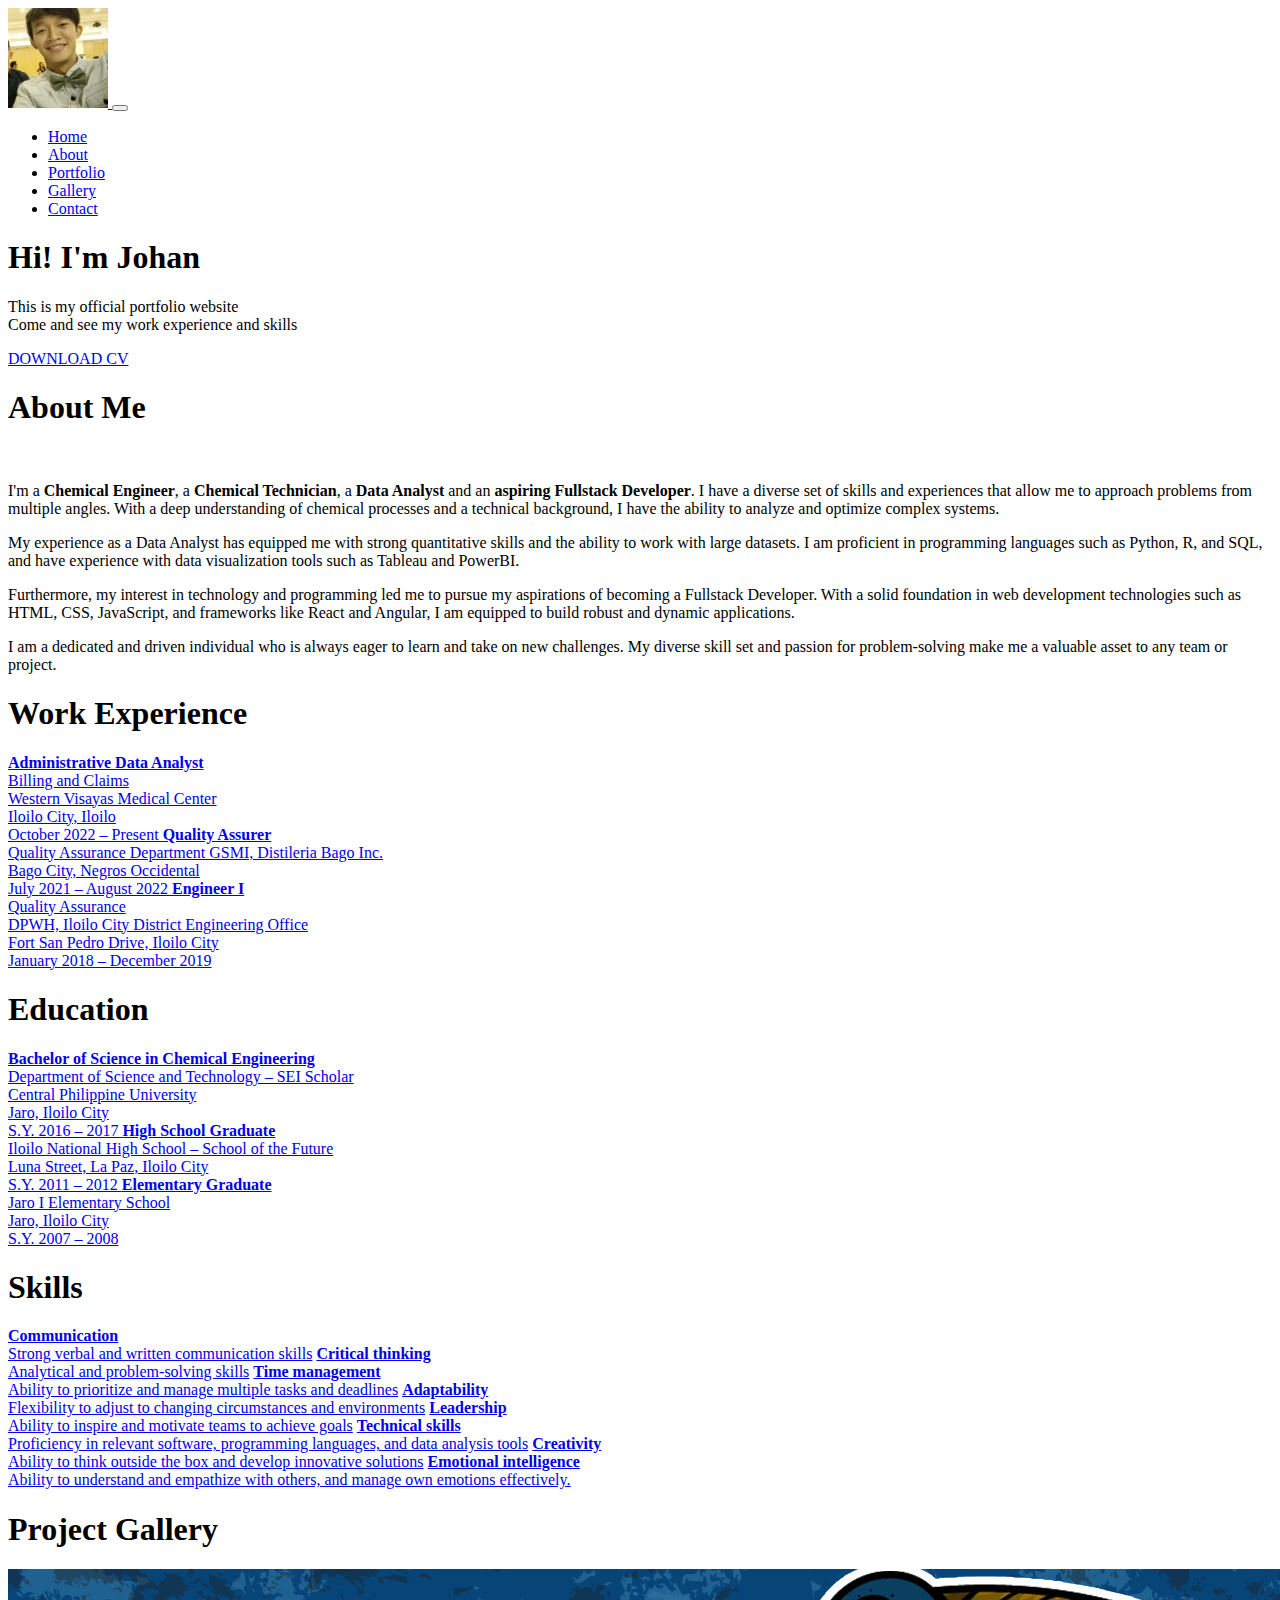
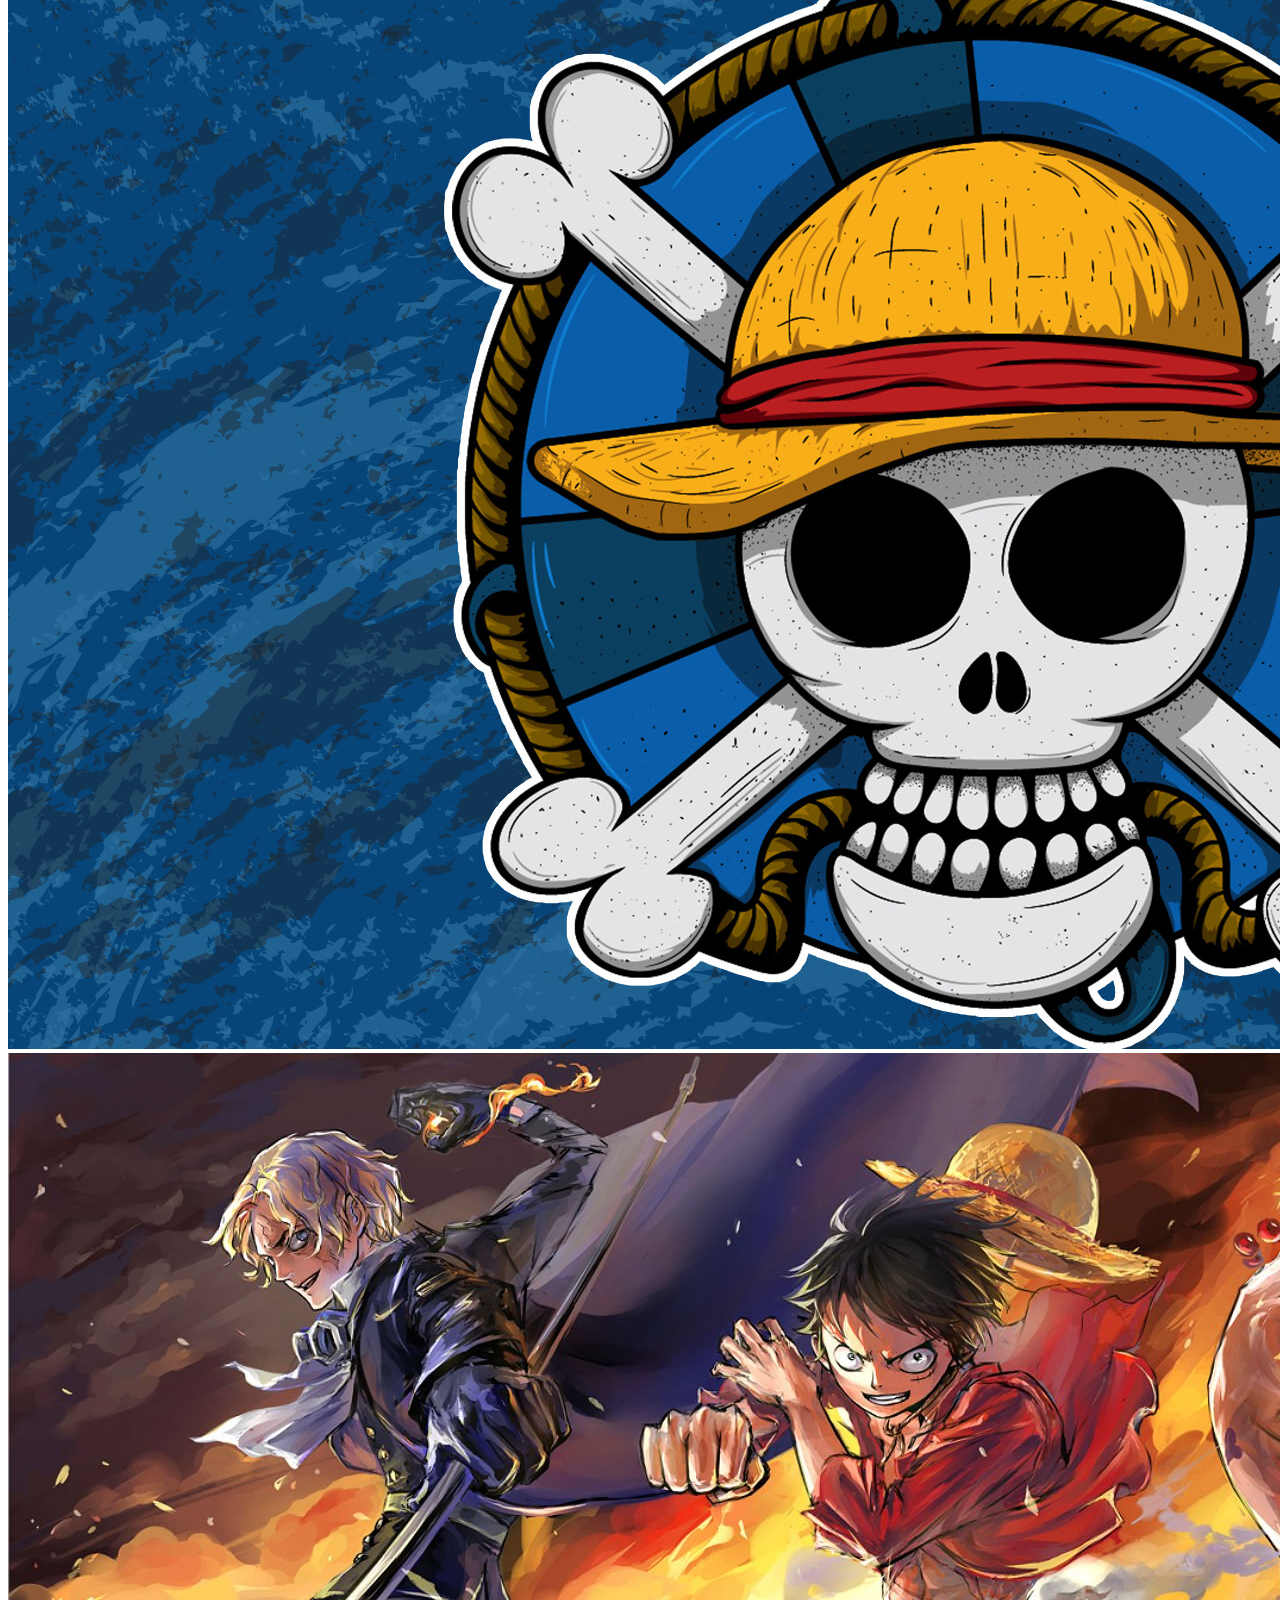
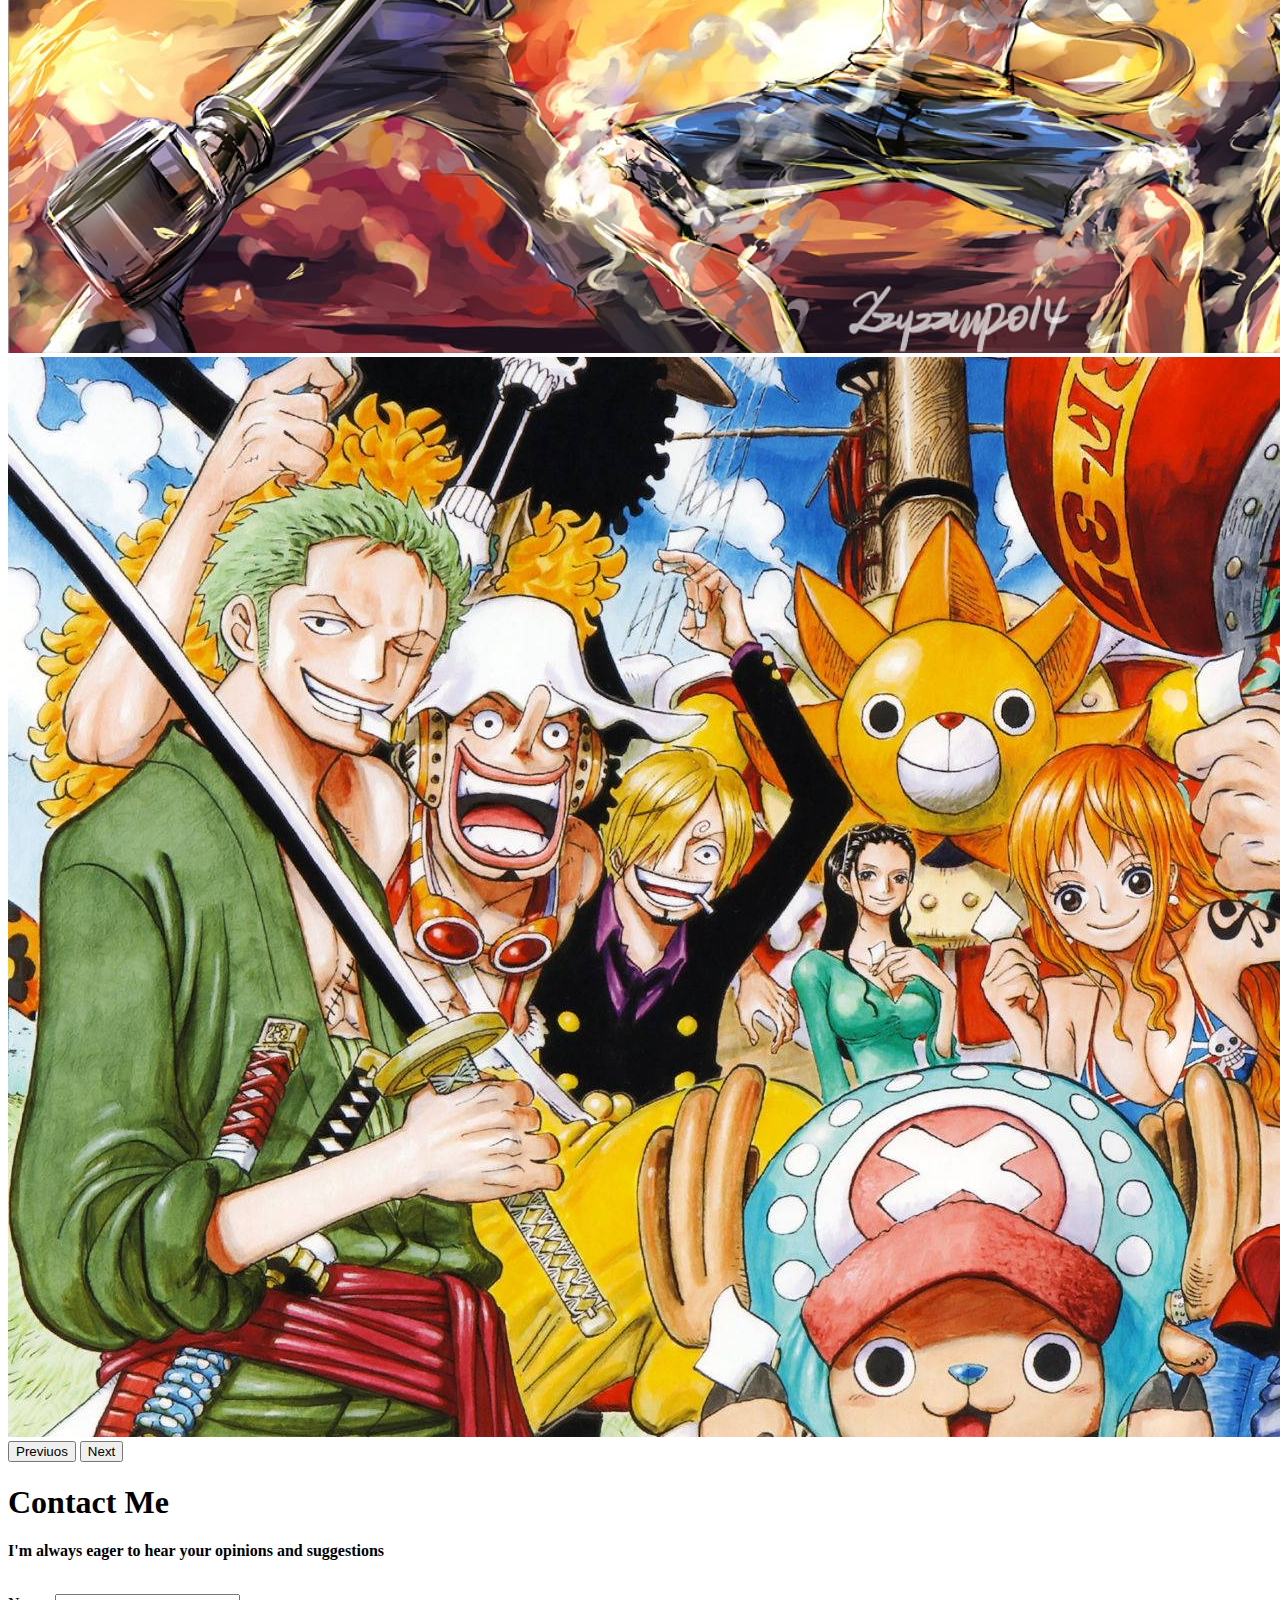
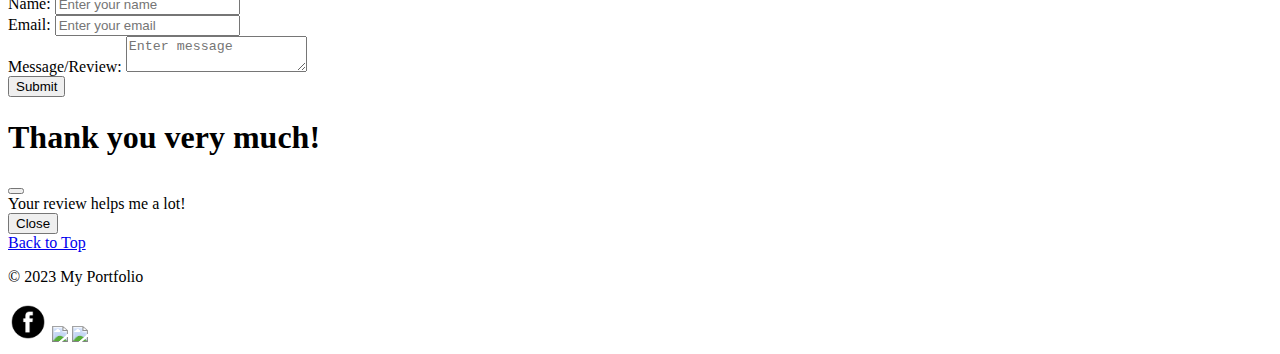
==== Portfolio_BS5.html @ 7f31c301 "Commit" ====
<!DOCTYPE html>
<html lang="en">
<head>
<meta charset="UTF-8">    
<meta http-equiv="X-UA-Compatible" content="IE=edge">
<meta name="viewport" content="width=device-width, initial-scale=1.0">
<link rel="icon" href="./images/download-html5-round-logo-icon-png-116622246089xqzopcuvg.png">
<link href="https://cdn.jsdelivr.net/npm/bootstrap@5.3.0-alpha3/dist/css/bootstrap.min.css" rel="stylesheet" integrity="sha384-KK94CHFLLe+nY2dmCWGMq91rCGa5gtU4mk92HdvYe+M/SXH301p5ILy+dN9+nJOZ" crossorigin="anonymous">
<script src="https://cdn.jsdelivr.net/npm/bootstrap@5.3.0-alpha3/dist/js/bootstrap.bundle.min.js" integrity="sha384-ENjdO4Dr2bkBIFxQpeoTz1HIcje39Wm4jDKdf19U8gI4ddQ3GYNS7NTKfAdVQSZe" crossorigin="anonymous"></script>
<title>Johan's Portfolio</title>
</head>

<body class="bg-light">  
    <header>
      <nav class="navbar navbar-expand-lg navbar-dark bg-dark">
          <a class="navbar-brand" href="https://github.com/johanblupojr/Portfolio">
            <img class="rounded-circle" id="pic1" src="images/Pic1.jpg" alt="My Photo" height="100">
          </a>
          <button class="navbar-toggler" type="button" data-toggle="collapse" data-target="#navbarNav" aria-controls="navbarNav" aria-expanded="false" aria-label="Toggle navigation">
            <span class="navbar-toggler-icon"></span>
          </button>

          <div class="collapse navbar-collapse" id="navbarNav">
            <ul class="navbar-nav mr-auto ms-auto mt-2 mt-lg-0">
              <li class="nav-item active">
                <a class="nav-link" href="#Home">Home</a>
              </li>
              <li class="nav-item">
                <a class="nav-link" href="#about">About</a>
              </li>
              <li class="nav-item">
                <a class="nav-link" href="#portfolio">Portfolio</a>
              </li>
              <li class="nav-item">
                <a class="nav-link" href="#gallery">Gallery</a>
              </li>
              <li class="nav-item">
                <a class="nav-link" href="#totop">Contact</a>
              </li>
            </ul>
          </div>
        </div>
      </nav>
    </header>
   

    <div class="container">
        <div class="ps-5 py-5 text-center">
          <h1>Hi! I'm <span> Johan </span> </h1>
          <p>This is my official portfolio website
          <br> Come and see my work experience and skills
          </p>
          <a type="button" class="btn btn-dark" href="https://drive.google.com/file/d/1z-SHDpasIAeLG9KpZ9pIFHLf8enNr2_3/view?usp=share_link">DOWNLOAD CV</a>
        </div>
    </div>

<div class="container mb-5  pt-4">
  <section class="bg-light" id="about" >
    <h1 class="fw-bold">About Me</h1>
    <br>
    <p class="lead fw-bold">I'm a <strong>Chemical  Engineer</strong>, a <strong>Chemical Technician</strong>, a <strong>Data Analyst</strong> and an <strong>aspiring Fullstack Developer</strong>. I have a diverse set of skills and experiences that allow me to approach problems from multiple angles. With a deep understanding of chemical processes and a technical background, I have the ability to analyze and optimize complex systems.</p>

    <p class="lead fw-bold">My experience as a Data Analyst has equipped me with strong quantitative skills and the ability to work with large datasets. I am proficient in programming languages such as Python, R, and SQL, and have experience with data visualization tools such as Tableau and PowerBI.</p>

    <p class="lead fw-bold">Furthermore, my interest in technology and programming led me to pursue my aspirations of becoming a Fullstack Developer. With a solid foundation in web development technologies such as HTML, CSS, JavaScript, and frameworks like React and Angular, I am equipped to build robust and dynamic applications.</p>

    <p class="lead fw-bold">I am a dedicated and driven individual who is always eager to learn and take on new challenges. My diverse skill set and passion for problem-solving make me a valuable asset to any team or project.</p>
  </section>
</div>  

<div class="container col-lg-12">
  <div class="row">
    <div class="col-lg-4 work" id="portfolio">
      <h1 class="fw-bold text-center">Work Experience</h1>
      <div class="list-group">
        <a href="#"  class="list-group-item list-group-item-action"> <strong>Administrative Data Analyst</strong>
          <br> Billing and Claims
          <br> Western Visayas Medical Center 
          <br> Iloilo City, Iloilo
          <br> October 2022 – Present 
        </a>
        <a href="#"  class="list-group-item list-group-item-action"> <strong>Quality Assurer</strong>
          <br> Quality Assurance Department GSMI, Distileria Bago Inc. 
          <br> Bago City, Negros Occidental 
          <br> July 2021 – August 2022
        </a>
        <a href="#"  class="list-group-item list-group-item-action"> <strong>Engineer I </strong>
          <br> Quality Assurance 
          <br> DPWH, Iloilo City District Engineering Office 
          <br> Fort San Pedro Drive, Iloilo City 
          <br> January 2018 – December 2019 
        </a>
      </div>
    </div>

    <div class="col-lg-4" id="education">
      <h1 class="fw-bold text-center">Education</h1>
      <div class="list-group">
        <a href="#"  class="list-group-item list-group-item-action">
          <strong>Bachelor of Science in Chemical Engineering </strong>
          <br> Department of Science and Technology – SEI Scholar
          <br> Central Philippine University
          <br> Jaro, Iloilo City
          <br> S.Y. 2016 – 2017 
        </a>
        <a href="#" class="list-group-item list-group-item-action"> <strong>High School Graduate</strong>
          <br> Iloilo National High School – School of the Future
          <br> Luna Street, La Paz, Iloilo City 
          <br> S.Y. 2011 – 2012
        </a>
        <a href="#" class="list-group-item list-group-item-action"> <strong>Elementary Graduate</strong>
          <br> Jaro I Elementary School 
          <br> Jaro, Iloilo City 
          <br> S.Y. 2007 – 2008
        </a>
      </div>
    </div>

    <div class="col-lg-4" id="skills">
    <h1 class="fw-bold text-center">Skills</h1>
    <div class="list-group">
        <a href="#" class="list-group-item list-group-item-action">
          <strong> Communication</strong>
          <br>Strong verbal and written communication skills</a>
        <a href="#" class="list-group-item list-group-item-action">
          <strong> Critical thinking</strong>
          <br>Analytical and problem-solving skills</a>
        <a href="#" class="list-group-item list-group-item-action">
          <strong> Time management</strong> 
          <br> Ability to prioritize and manage multiple tasks and deadlines</a>
        <a href="#" class="list-group-item list-group-item-action">
          <strong> Adaptability</strong> 
          <br>Flexibility to adjust to changing circumstances and environments</a>
        <a href="#" class="list-group-item list-group-item-action">
          <strong> Leadership</strong> 
          <br>Ability to inspire and motivate teams to achieve goals</a>
        <a href="#" class="list-group-item list-group-item-action">
          <strong> Technical skills</strong> 
          <br>Proficiency in relevant software, programming languages, and data analysis tools</a>
        <a href="#" class="list-group-item list-group-item-action">
          <strong> Creativity</strong> 
          <br>Ability to think outside the box and develop innovative solutions</a>
        <a href="#" class="list-group-item list-group-item-action">
          <strong> Emotional intelligence</strong> 
          <br>Ability to understand and empathize with others, and manage own emotions effectively.</a>
    </div>
  </div>
  </div>
</div>


<div class="container mt-5">
  <h1 class="lead fw-bold text-center mt-5 mb-3" id="gallery">Project Gallery</h1>
    <div class="carousel slide" id="carouselSlider" data-bs-ride="carousel">
      <div class="carousel-inner">
        <div class="carousel-item active">
          <img class="d-block w-100" src="images/OnePiece1.jpg" alt="Image1">
        </div>
        <div class="carousel-item">
          <img class="d-block w-100" src="images/OnePiece2.jpg" alt="Image2" >
        </div>
        <div class="carousel-item">
          <img class="d-block w-100" src="images/OnePiece3.jpg" alt="Image3">
        </div>
      </div>
      <button class="carousel-control-prev" type="button" data-bs-target="#carouselSlider">
        <span class="carousel-control-prev-icon" aria-hidden="true"></span>
        <span class="visually-hidden">Previuos</span>
      </button>
      <button class="carousel-control-next" type="button" data-bs-target="#carouselSlider" data-slide="next">
        <span class="carousel-control-next-icon" aria-hidden="true"></span>
        <span class="visually-hidden">Next</span>
      </button>

 

      
  </div>
</div>




<div class="container">
  <h1 class= "lead fw-bold text-center mt-5" id="contact1">Contact Me</h1>
    <p class="text-center"><strong>I'm always eager to hear your opinions and suggestions</strong></p>
    <br>
        <form action="https://script.google.com/macros/s/AKfycbw3uQNHKL_P-0JOd7xpL4ADJem331qa7XqmwD2FV-n7IYYlGozwAWjRbjC3SGSgKX0MPg/exec" method="post">

          <label for="name" class="form-label ">Name:</label>
          <input class="form-control" type="text" id="name" name="name" placeholder="Enter your name" required>
          <br>
          <label for="email" class="form-label">Email:</label>
          <input class="form-control" type="email" id="email" name="email" placeholder="Enter your email" required>
          <br>
          <label for="message" class="form-label">Message/Review:</label>
          <textarea class="form-control" id="message" name="message" placeholder="Enter message"required></textarea>
          <br>
          <div class="text-center">
          <button type="submit" class="btn btn-primary" data-bs-toggle="modal" data-bs-target="#myModal"id="submit">Submit</button>
          </div>
<!--Modal -->
          <div class="modal" id="myModal">
            <div class="modal-dialog">
              <div class="modal-content">
                <!-- Modal Header -->
                <div class="modal-header">
                  <h1 class="modal-title">Thank you very much!</h1>
                  <button type="button" class="btn-close" data-bs-dismiss="modal"></button>
                </div>
          
                <!-- Modal body -->
                <div class="modal-body">
                  Your review helps me a lot!
                </div>
          
                <!-- Modal footer -->
                <div class="modal-footer">
                  <button type="button" class="btn btn-danger" data-bs-dismiss="modal">Close</button>
                </div>
              </div>
            </div>
          </div>
        </form>
  </div>

<div class="py-5 text-center">
  <a  href="#" id="totop" >Back to Top</a>
</div>
<footer class="text-center">
  <p>&copy; 2023 My Portfolio</p>
  <a href="https://www.facebook.com/johanblupojr"><img src="images/logo-facebook.png" width="40px"></a>
  <a href="https://www.linkedin.com/in/johanblupojr/"><img src="/Portfolio/images/linkedin-logo.png" width="40px"></a>
  <a href="https://www.instagram.com/jooohaaaaan/"><img src="/Portfolio/images/logo-ig-png-32458.png" width="40px"></a>
</footer>
<script>
  const form = document.querySelector('form');
  const modalHeader = document.querySelector('.modal-header h1');
  
  form.addEventListener('submit', (event) => {
    event.preventDefault();
    
    const formData = new FormData(event.target);
    const name = formData.get('name');
    
    modalHeader.textContent = `Thank you ${name}!`;
    
    const modal = new bootstrap.Modal(document.querySelector('#myModal'));
    modal.show();
  });
</script>

</body>
</html>
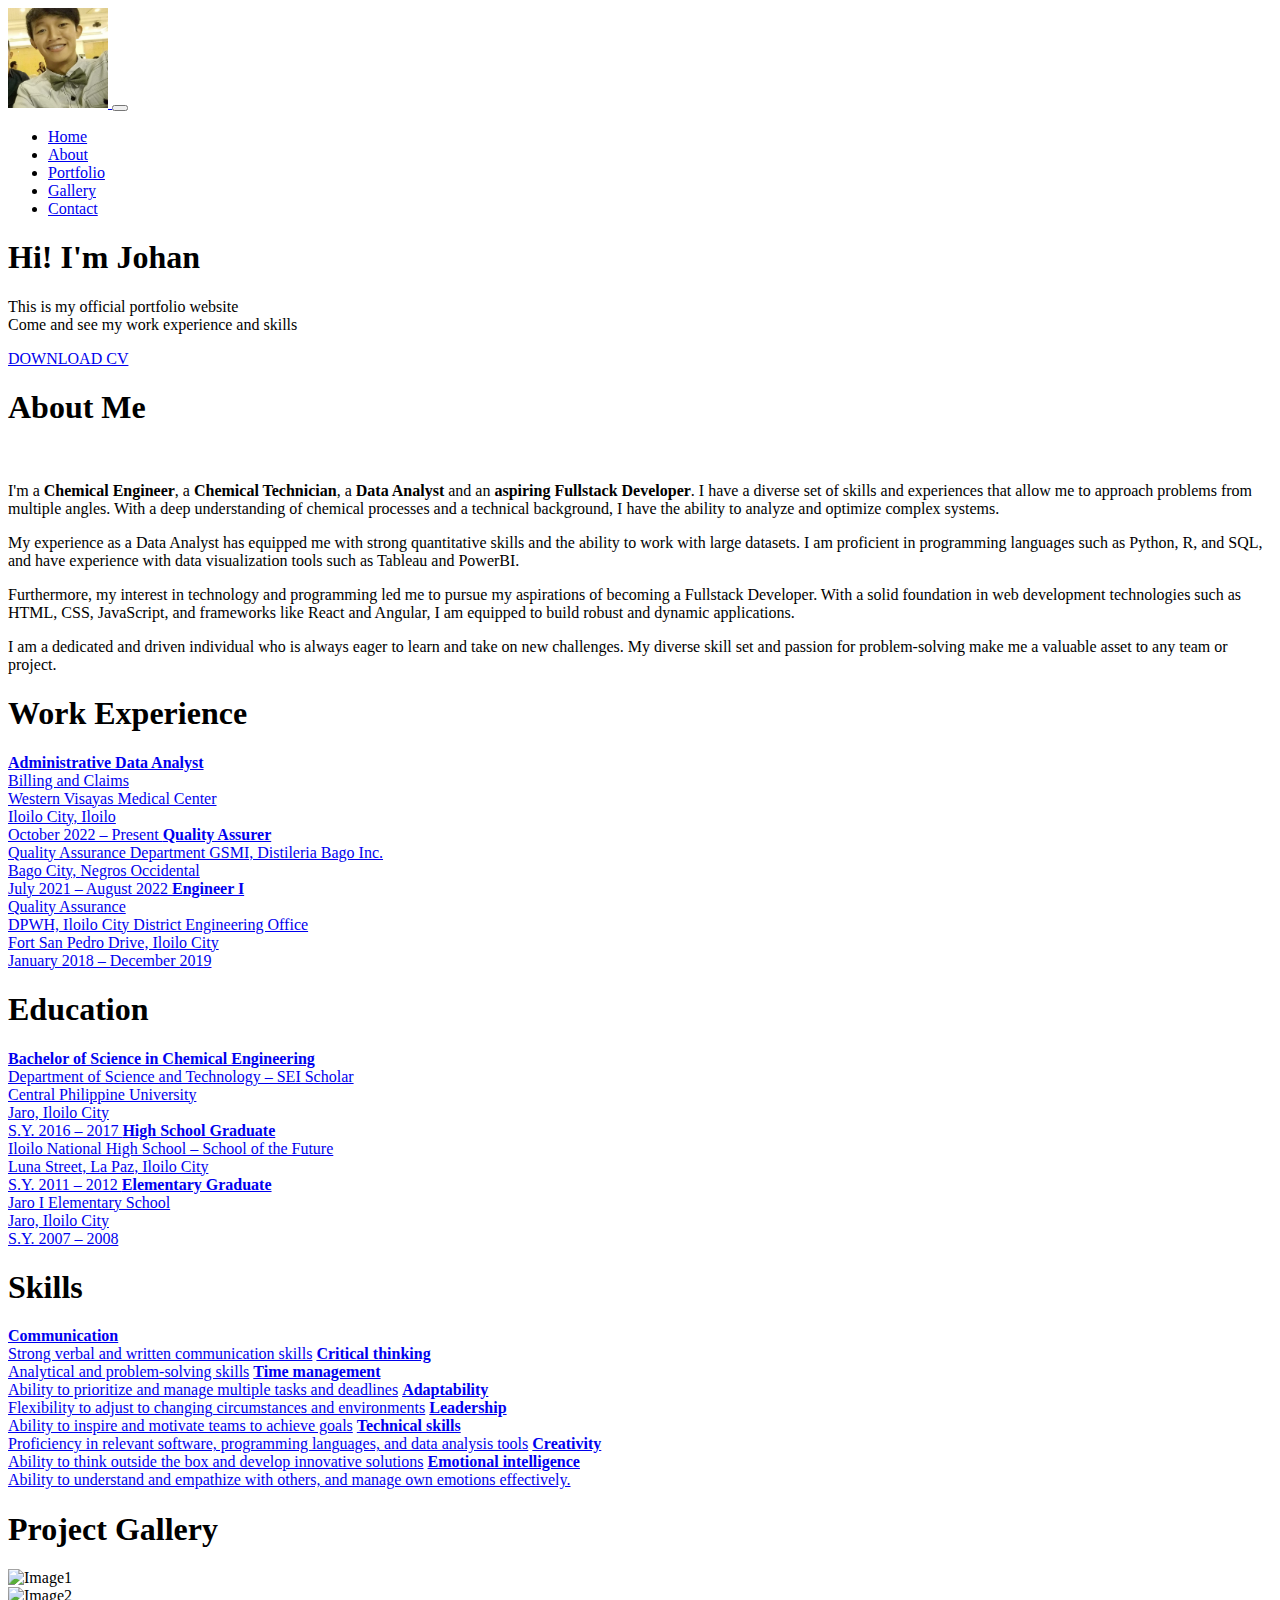
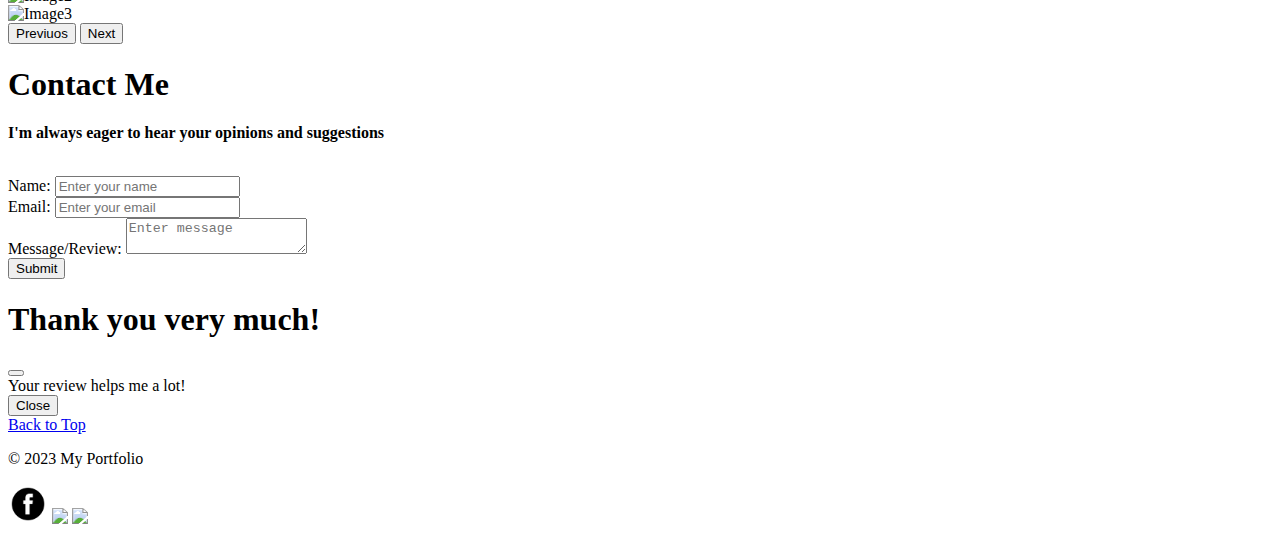
==== commit dc26d845: "Removed Whitspaces" ====
--- a/Portfolio_BS5.html
+++ b/Portfolio_BS5.html
@@ -148,7 +148,7 @@
   </div>
 </div>
 
-
+  
 <div class="container mt-5">
   <h1 class="lead fw-bold text-center mt-5 mb-3" id="gallery">Project Gallery</h1>
     <div class="carousel slide" id="carouselSlider" data-bs-ride="carousel">
@@ -171,10 +171,6 @@
         <span class="carousel-control-next-icon" aria-hidden="true"></span>
         <span class="visually-hidden">Next</span>
       </button>
-
- 
-
-      
   </div>
 </div>
 
@@ -251,5 +247,4 @@
 </script>
 
 </body>
-</html>
-
+</html>